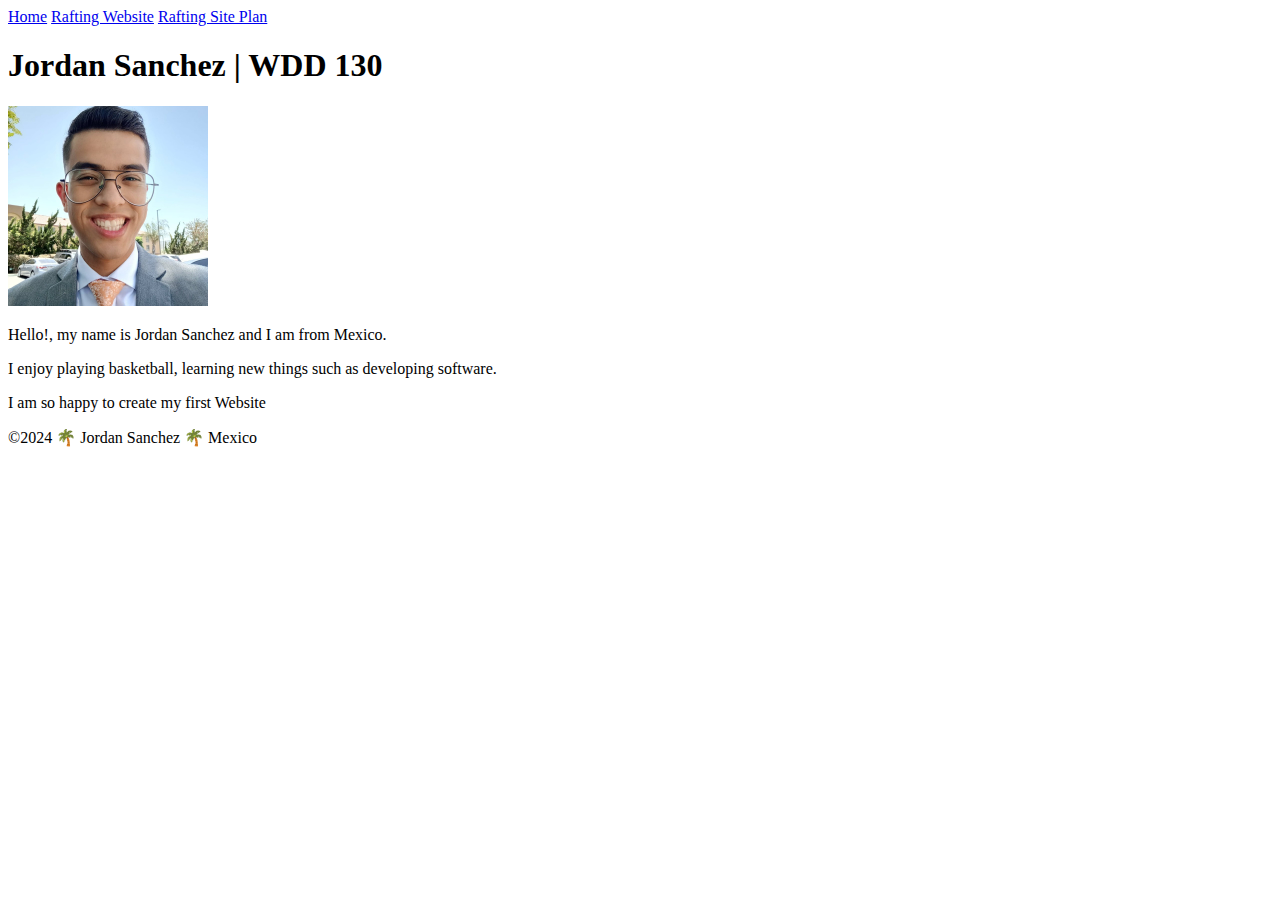
==== index.html @ 88f893c7 "first commit" ====
<!DOCTYPE html>
<html lang="en-US">
    <head>  
        <meta charset="utf-8">
        <meta name="viewport" content="width=device-width,initial-scale=1.0">
        <title>Jordan Sanchez | WDD 130</title>
    </head>
    <body>
        <header>
            <nav>
                <a href="#">Home</a>
                <a href="wwr/">Rafting Website</a>
                <a href="wwr/site-plan-rafting.html">Rafting Site Plan</a>
            </nav>
        </header>
        <main>
            <h1>Jordan Sanchez | WDD 130</h1>
            <img src="images/profile.jpg" alt="Hello, my name is Jordan Sanchez" width="200">
            <p>Hello!, my name is Jordan Sanchez and I am from Mexico.</p>
            <p>I enjoy playing basketball, learning new things such as developing software.</p>
            <p>I am so happy to create my first Website</p>

        </main>
        <footer>
            <p>&copy;2024 🌴 Jordan Sanchez 🌴 Mexico</p>
        </footer>
    </body>
</html>
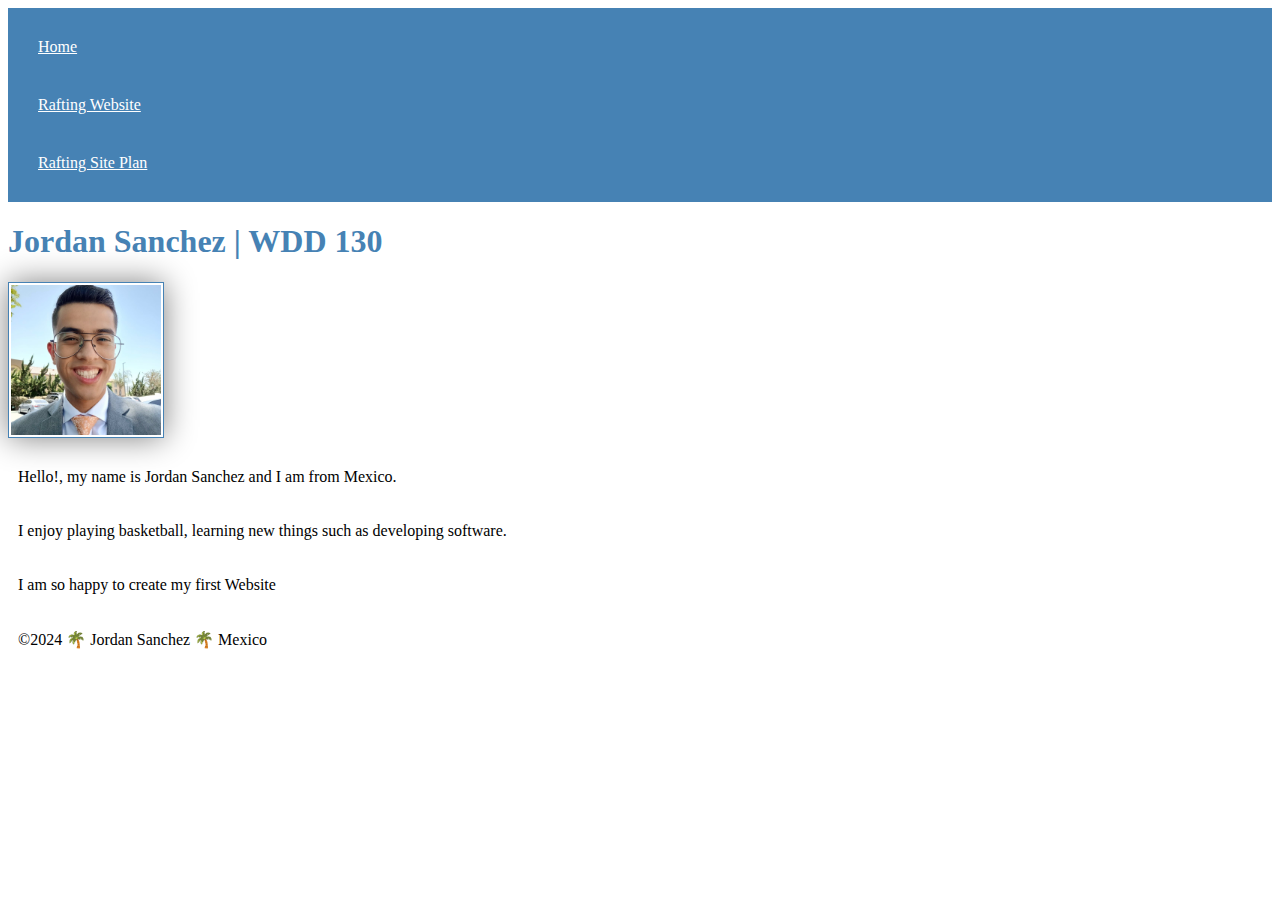
==== commit 2c3d7bfc: "linked" ====
--- a/index.html
+++ b/index.html
@@ -1,6 +1,7 @@
 <!DOCTYPE html>
 <html lang="en-US">
     <head>  
+        <link rel="stylesheet" href="styles/styles.css">
         <meta charset="utf-8">
         <meta name="viewport" content="width=device-width,initial-scale=1.0">
         <title>Jordan Sanchez | WDD 130</title>
--- a/styles/styles.css
+++ b/styles/styles.css
@@ -0,0 +1,26 @@
+nav {
+    background-color: steelblue;
+    padding: 10px;
+}
+
+nav a {
+    color: white;
+    display: block;
+    padding: 20px;
+}
+
+h1 {
+    color: steelblue;
+}
+
+img {
+    width: 150px;
+    height: auto;
+    border: 1px solid steelblue;
+    padding: 2px;
+    box-shadow: 0 0 30px gray;
+}
+
+p {
+    padding: 10px;
+}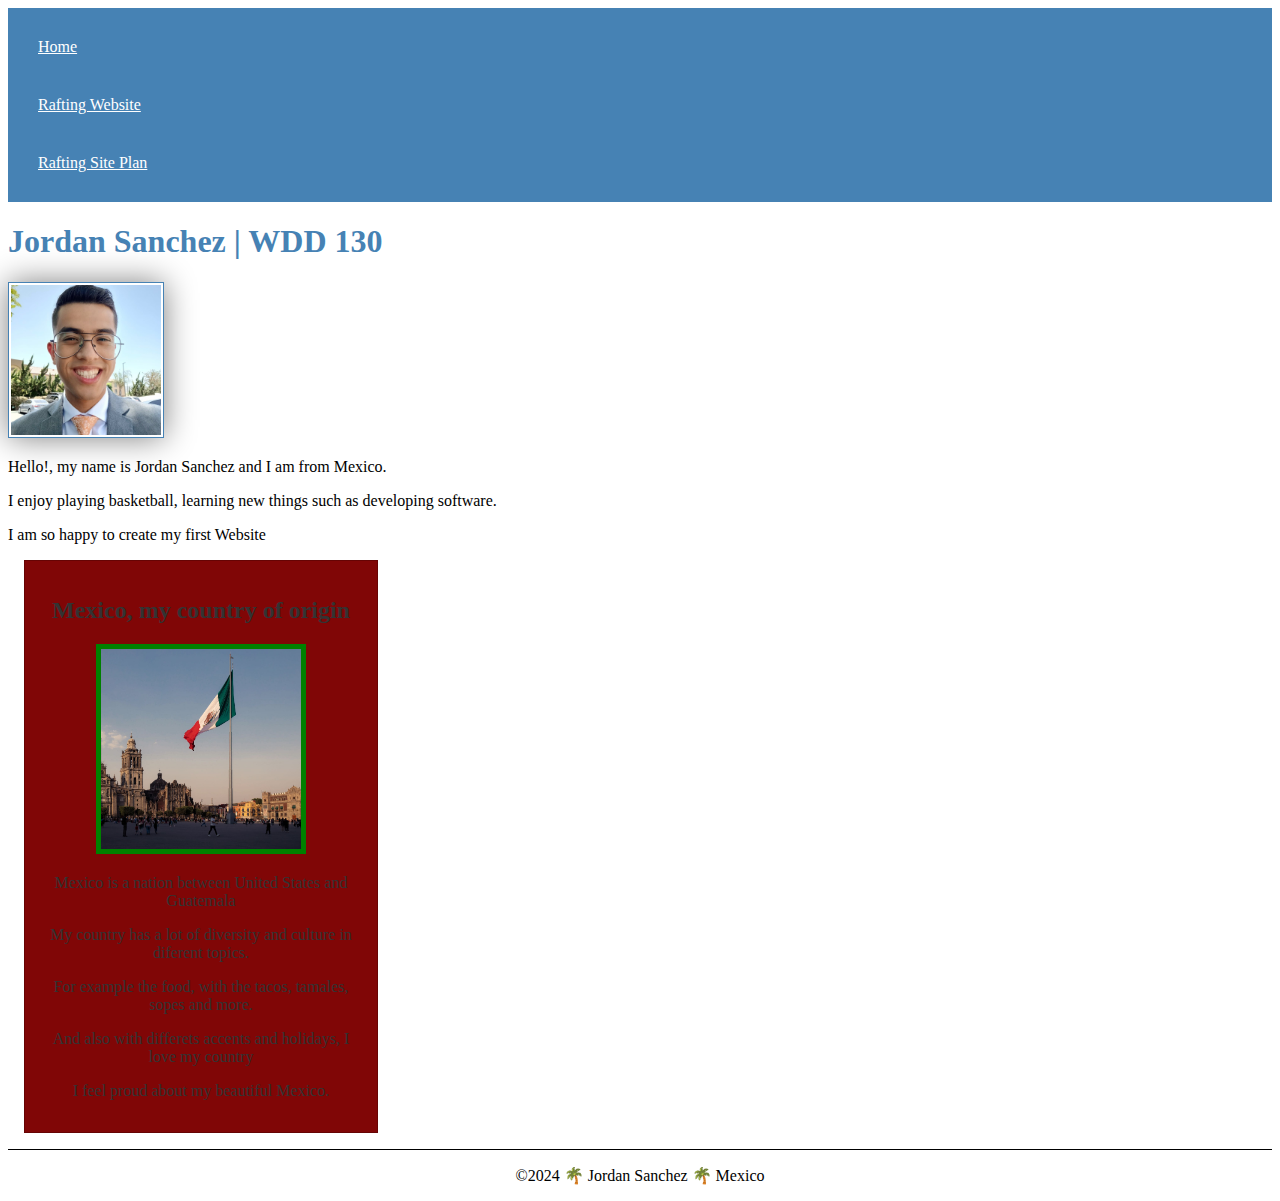
==== commit 6fc7d51c: "origins" ====
--- a/index.html
+++ b/index.html
@@ -1,10 +1,12 @@
 <!DOCTYPE html>
 <html lang="en-US">
     <head>  
-        <link rel="stylesheet" href="styles/styles.css">
         <meta charset="utf-8">
         <meta name="viewport" content="width=device-width,initial-scale=1.0">
         <title>Jordan Sanchez | WDD 130</title>
+        <meta name="description" content="The purpose of this website is to know more about my beliefs, goals and habits and my learning through the course WDD130">
+        <meta name="author" content="Jordan Sanchez">
+        <link rel="stylesheet" href="styles/styles.css">
     </head>
     <body>
         <header>
@@ -20,8 +22,16 @@
             <p>Hello!, my name is Jordan Sanchez and I am from Mexico.</p>
             <p>I enjoy playing basketball, learning new things such as developing software.</p>
             <p>I am so happy to create my first Website</p>
-
-        </main>
+        </main>  
+        <aside>
+            <h2>Mexico, my country of origin</h2>
+            <img src="images/mexico.jpg" alt="My country, Mexico" width="200">
+            <p>Mexico is a nation between United States and Guatemala</p>
+            <p>My country has a lot of diversity and culture in diferent topics.</p>
+            <p>For example the food, with the tacos, tamales, sopes and more.</p>
+            <p>And also with differets accents and holidays, I love my country</p>
+            <p>I feel proud about my beautiful Mexico.</p>
+        </aside>
         <footer>
             <p>&copy;2024 🌴 Jordan Sanchez 🌴 Mexico</p>
         </footer>
--- a/styles/styles.css
+++ b/styles/styles.css
@@ -13,7 +13,7 @@
     color: steelblue;
 }
 
-img {
+main img {
     width: 150px;
     height: auto;
     border: 1px solid steelblue;
@@ -22,5 +22,31 @@
 }
 
 p {
-    padding: 10px;
+    padding: 0;
+}
+
+main {
+    max-width: 840px;
+}
+
+aside {
+    width: 20rem;
+    margin: 1rem;
+    border: 1px solid rgba(0, 0, 0, 0.2); 
+    padding: 1rem;
+    background-color: #800606;
+    color: #333;
+    text-align: center;
+}
+
+aside img {
+    width: 200px;
+    height: auto;
+    border: 5px solid green;
+}
+
+footer {
+    margin-top: 15px;
+    border-top: 1px solid #000;
+    text-align: center;
 }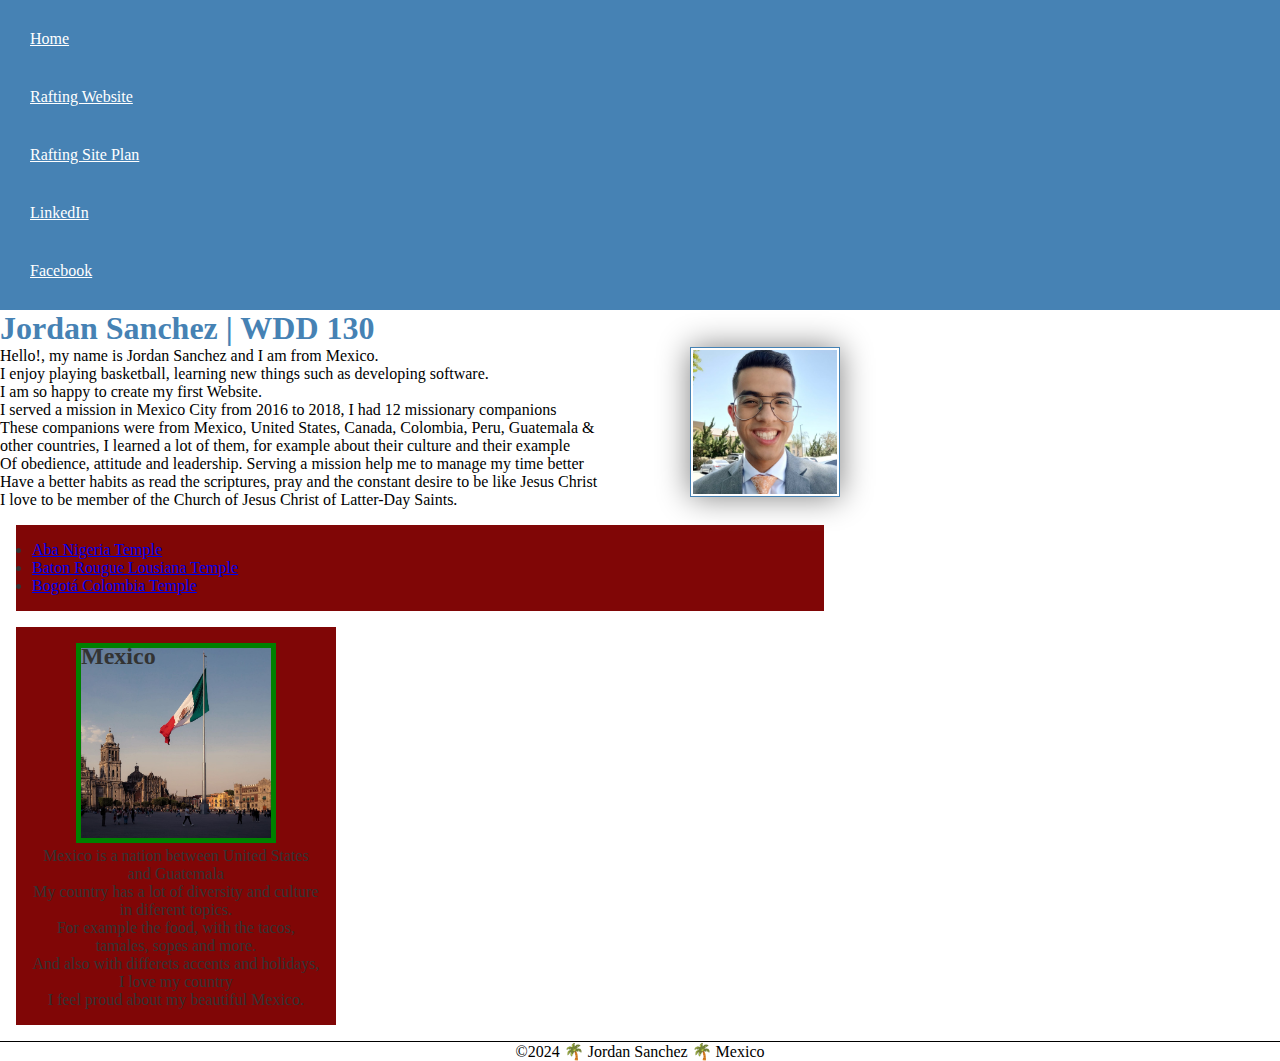
==== commit f86d66ac: "updating2" ====
--- a/index.html
+++ b/index.html
@@ -14,6 +14,8 @@
                 <a href="#">Home</a>
                 <a href="wwr/">Rafting Website</a>
                 <a href="wwr/site-plan-rafting.html">Rafting Site Plan</a>
+                <a href="https://www.linkedin.com/in/jordan-sanchez-90b607210/">LinkedIn </a>
+                <a href="https://facebook.com">Facebook</a>
             </nav>
         </header>
         <main>
@@ -21,10 +23,21 @@
             <img src="images/profile.jpg" alt="Hello, my name is Jordan Sanchez" width="200">
             <p>Hello!, my name is Jordan Sanchez and I am from Mexico.</p>
             <p>I enjoy playing basketball, learning new things such as developing software.</p>
-            <p>I am so happy to create my first Website</p>
+            <p>I am so happy to create my first Website.</p>
+            <p>I served a mission in Mexico City from 2016 to 2018, I had 12 missionary companions</p>
+            <p>These companions were from Mexico, United States, Canada, Colombia, Peru, Guatemala &</p>
+            <p>other countries, I learned a lot of them, for example about their culture and their example</p>
+            <p>Of obedience, attitude and leadership. Serving a mission help me to manage my time better</p>
+            <p>Have a better habits as read the scriptures, pray and the constant desire to be like Jesus Christ</p>
+            <p>I love to be member of the Church of Jesus Christ of Latter-Day Saints.</p>
+            <ul class="box">
+                <li><a href="https://www.churchofjesuschrist.org/temples/details/aba-nigeria-temple?lang=eng" target="_blank">Aba Nigeria Temple</a></li>
+                <li><a href="https://churchofjesuschristtemples.org/baton-rouge-louisiana-temple/" target="_blank">Baton Rougue Lousiana Temple</a></li>
+                <li><a href="https://newsroom.churchofjesuschrist.org/article/bogot%C3%A1-colombia-temple" target="_blank">Bogotá Colombia Temple</a></li>
+            </ul>
         </main>  
-        <aside>
-            <h2>Mexico, my country of origin</h2>
+        <aside class="box">
+            <h2>Mexico</h2>
             <img src="images/mexico.jpg" alt="My country, Mexico" width="200">
             <p>Mexico is a nation between United States and Guatemala</p>
             <p>My country has a lot of diversity and culture in diferent topics.</p>
@@ -36,4 +49,5 @@
             <p>&copy;2024 🌴 Jordan Sanchez 🌴 Mexico</p>
         </footer>
     </body>
+    <!--Date of the last modification in the page: 5/8/2024-->
 </html>
--- a/styles/styles.css
+++ b/styles/styles.css
@@ -1,3 +1,13 @@
+* {
+    margin: 0;
+    padding: 0;
+    box-sizing: border-box;
+}
+
+
+
+
+
 nav {
     background-color: steelblue;
     padding: 10px;
@@ -19,6 +29,7 @@
     border: 1px solid steelblue;
     padding: 2px;
     box-shadow: 0 0 30px gray;
+    float: right;
 }
 
 p {
@@ -31,12 +42,8 @@
 
 aside {
     width: 20rem;
-    margin: 1rem;
-    border: 1px solid rgba(0, 0, 0, 0.2); 
-    padding: 1rem;
-    background-color: #800606;
-    color: #333;
     text-align: center;
+    position: relative;
 }
 
 aside img {
@@ -45,8 +52,24 @@
     border: 5px solid green;
 }
 
+aside h2 {
+    position: absolute;
+    top: 16px;
+    left: 65px;
+}
+
+
 footer {
     margin-top: 15px;
     border-top: 1px solid #000;
     text-align: center;
+}
+
+/* Class Selectors */
+.box {
+    margin: 1rem;
+    border: 1px;
+    padding: 1rem;
+    background-color: #800606;
+    color: #333;
 }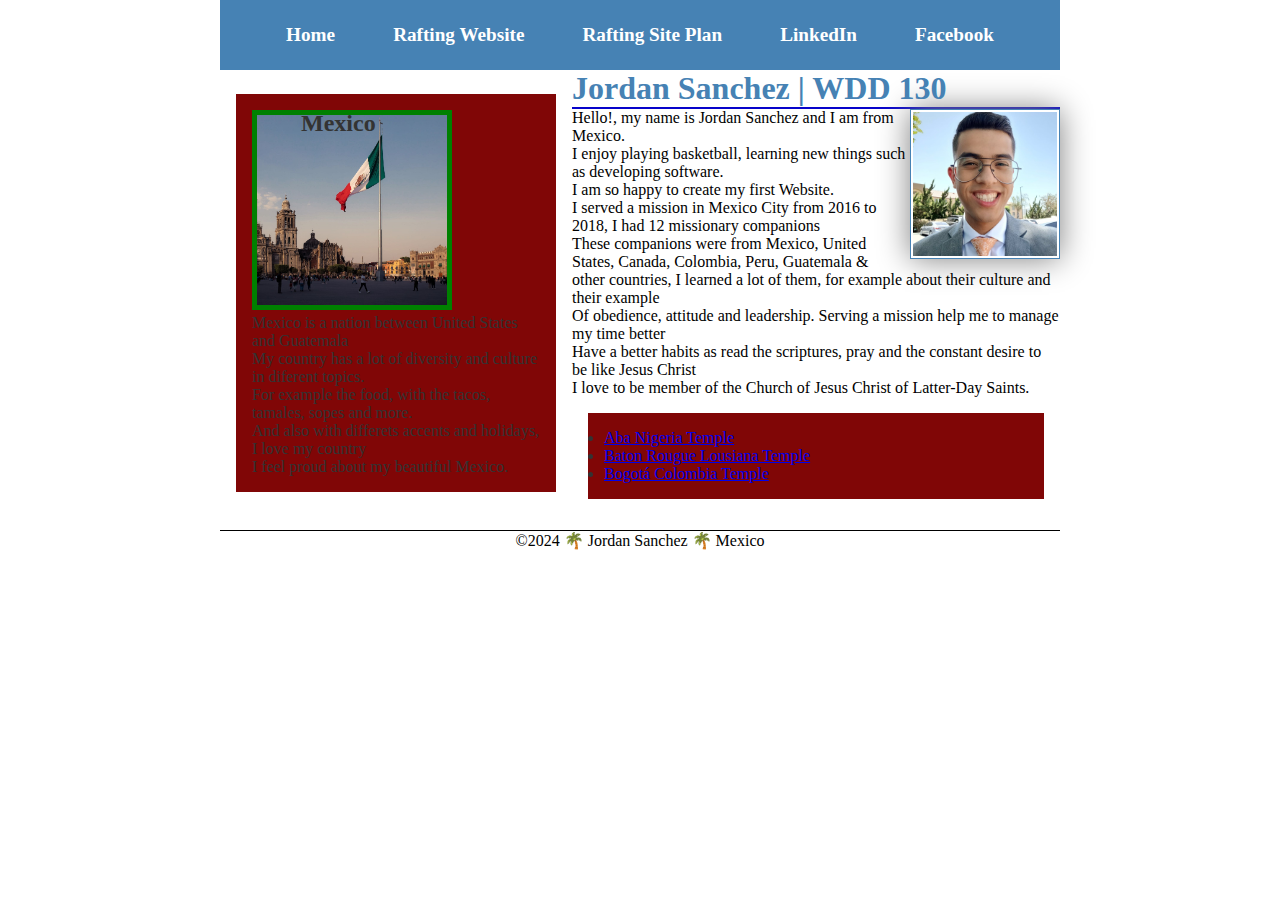
==== commit 3ced4463: "updating-5-15-24" ====
--- a/index.html
+++ b/index.html
@@ -18,36 +18,38 @@
                 <a href="https://facebook.com">Facebook</a>
             </nav>
         </header>
-        <main>
-            <h1>Jordan Sanchez | WDD 130</h1>
-            <img src="images/profile.jpg" alt="Hello, my name is Jordan Sanchez" width="200">
-            <p>Hello!, my name is Jordan Sanchez and I am from Mexico.</p>
-            <p>I enjoy playing basketball, learning new things such as developing software.</p>
-            <p>I am so happy to create my first Website.</p>
-            <p>I served a mission in Mexico City from 2016 to 2018, I had 12 missionary companions</p>
-            <p>These companions were from Mexico, United States, Canada, Colombia, Peru, Guatemala &</p>
-            <p>other countries, I learned a lot of them, for example about their culture and their example</p>
-            <p>Of obedience, attitude and leadership. Serving a mission help me to manage my time better</p>
-            <p>Have a better habits as read the scriptures, pray and the constant desire to be like Jesus Christ</p>
-            <p>I love to be member of the Church of Jesus Christ of Latter-Day Saints.</p>
-            <ul class="box">
-                <li><a href="https://www.churchofjesuschrist.org/temples/details/aba-nigeria-temple?lang=eng" target="_blank">Aba Nigeria Temple</a></li>
-                <li><a href="https://churchofjesuschristtemples.org/baton-rouge-louisiana-temple/" target="_blank">Baton Rougue Lousiana Temple</a></li>
-                <li><a href="https://newsroom.churchofjesuschrist.org/article/bogot%C3%A1-colombia-temple" target="_blank">Bogotá Colombia Temple</a></li>
-            </ul>
-        </main>  
-        <aside class="box">
-            <h2>Mexico</h2>
-            <img src="images/mexico.jpg" alt="My country, Mexico" width="200">
-            <p>Mexico is a nation between United States and Guatemala</p>
-            <p>My country has a lot of diversity and culture in diferent topics.</p>
-            <p>For example the food, with the tacos, tamales, sopes and more.</p>
-            <p>And also with differets accents and holidays, I love my country</p>
-            <p>I feel proud about my beautiful Mexico.</p>
-        </aside>
+            <div class="grid">
+            <main>
+                <h1>Jordan Sanchez | WDD 130</h1>
+                <img src="images/profile.jpg" alt="Hello, my name is Jordan Sanchez" width="200">
+                <p>Hello!, my name is Jordan Sanchez and I am from Mexico.</p>
+                <p>I enjoy playing basketball, learning new things such as developing software.</p>
+                <p>I am so happy to create my first Website.</p>
+                <p>I served a mission in Mexico City from 2016 to 2018, I had 12 missionary companions</p>
+                <p>These companions were from Mexico, United States, Canada, Colombia, Peru, Guatemala &</p>
+                <p>other countries, I learned a lot of them, for example about their culture and their example</p>
+                <p>Of obedience, attitude and leadership. Serving a mission help me to manage my time better</p>
+                <p>Have a better habits as read the scriptures, pray and the constant desire to be like Jesus Christ</p>
+                <p>I love to be member of the Church of Jesus Christ of Latter-Day Saints.</p>
+                <ul class="box">
+                    <li><a href="https://www.churchofjesuschrist.org/temples/details/aba-nigeria-temple?lang=eng" target="_blank">Aba Nigeria Temple</a></li>
+                    <li><a href="https://churchofjesuschristtemples.org/baton-rouge-louisiana-temple/" target="_blank">Baton Rougue Lousiana Temple</a></li>
+                    <li><a href="https://newsroom.churchofjesuschrist.org/article/bogot%C3%A1-colombia-temple" target="_blank">Bogotá Colombia Temple</a></li>
+                </ul>
+            </main>  
+            <aside class="box">
+                <h2>Mexico</h2>
+                <img src="images/mexico.jpg" alt="My country, Mexico" width="200">
+                <p>Mexico is a nation between United States and Guatemala</p>
+                <p>My country has a lot of diversity and culture in diferent topics.</p>
+                <p>For example the food, with the tacos, tamales, sopes and more.</p>
+                <p>And also with differets accents and holidays, I love my country</p>
+                <p>I feel proud about my beautiful Mexico.</p>
+            </aside>
+        </div>    
         <footer>
             <p>&copy;2024 🌴 Jordan Sanchez 🌴 Mexico</p>
         </footer>
     </body>
-    <!--Date of the last modification in the page: 5/8/2024-->
+    <!--Date of the last modification in the page: 5/15/2024-->
 </html>
--- a/styles/styles.css
+++ b/styles/styles.css
@@ -6,23 +6,35 @@
 
 
 
-
+/* Navigation Styles */
 
 nav {
     background-color: steelblue;
-    padding: 10px;
+    padding: 1rem;
+    display: flex;
+    justify-content: space-evenly;
+    align-items: center;
 }
+
+/*Styling for navigating links*/
 
 nav a {
     color: white;
     display: block;
-    padding: 20px;
+    padding: 0.5rem;
+    text-decoration: none;
+    font-size: 1.2rem;
+    font-weight: 700;
+    color: #fff;
 }
 
+/*Styling for main heading*/
 h1 {
+    border-bottom: 2px solid rgb(7, 3, 202);
     color: steelblue;
 }
 
+/*Styling for images inside main*/
 main img {
     width: 150px;
     height: auto;
@@ -32,32 +44,50 @@
     float: right;
 }
 
+/*Reset default padding for paragraphs*/
 p {
     padding: 0;
 }
 
-main {
-    max-width: 840px;
+/*Grid container for layout*/
+.grid {
+    display: grid;
+    align-items: center;
 }
 
+
+/*Position main content*/
+main {
+    grid-column: 2/3;
+}
+
+/*Styling for aside*/
 aside {
     width: 20rem;
-    text-align: center;
     position: relative;
+    grid-column: 1/2;
+    grid-row: 1/2;
 }
 
+/*Styling for images inside aside*/
 aside img {
     width: 200px;
     height: auto;
     border: 5px solid green;
 }
 
+/*Styling for heading inside aside*/
 aside h2 {
     position: absolute;
     top: 16px;
     left: 65px;
 }
 
+
+header, .grid, footer {
+    max-width: 840px;
+    margin: 0 auto;
+}
 
 footer {
     margin-top: 15px;
